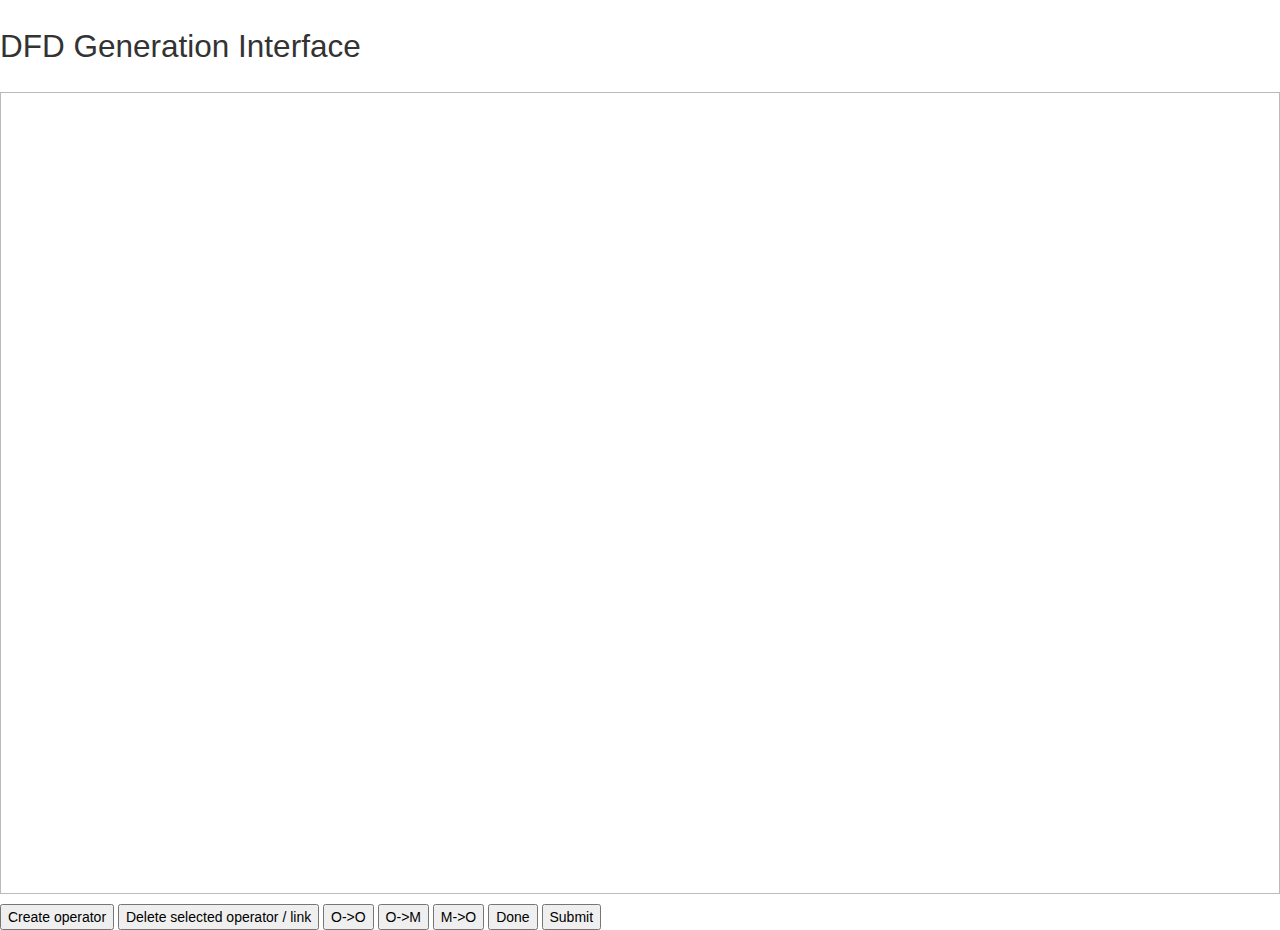
==== flowchart/index.html @ 85737ed6 "test" ====
﻿<!DOCTYPE html>
<html lang="en">

<head>
    <title>DFDVis</title>
    <script src="js/jquery/jquery-3.1.1.min.js"></script>
    <script src="js/jquery-ui/jquery-ui.min.js"></script>
    <script src="js/bootstrap/js/bootstrap.min.js"></script>
    <script src="js/d3/d3.js"></script>
    <script src="js/jquery.panzoom/dist/jquery.panzoom.min.js"></script>
    <script src="js/jquery-mousewheel/jquery.mousewheel.min.js"></script>
    <!--******************************-->
    <script src="js/jquery.flowchart.js"></script>
    <script src="js/main.js"></script>
    <!--******************************-->
    <link rel="stylesheet" href="js/bootstrap/css/bootstrap.css">
    <link rel="stylesheet" href="stylesheets/flowchart.css">
</head>

<body>
    <div class="flowchart-example">
        <h2>DFD Generation Interface</h2>
        <div class="flowchart-example-container" id="example_8"></div>
        <button class="create_operator">Create operator</button>
        <button class="delete_selected_button">Delete selected operator / link</button>
        <button class="mode_1">O->O</button>
        <button class="mode_2">O->M</button>
        <button class="mode_3">M->O</button>
        <button class="done">Done</button>
<!-- zhaowenyang-->
        <button class="submit">Submit </button>
        <div>
            <div id="operator_properties">
                <label for="operator_title">Operator's title: </label>
                <input type="text" id="operator_title" />
            </div>
            <div id="link_properties">
                <label for="link_title">Link's title: </label>
                <input type="text" id="link_title" />
            </div>
        </div>
    </div>
</body>

</html>
---- flowchart/stylesheets/flowchart.css ----
.flowchart-container {
    position: relative;
    overflow: hidden;
}

.flowchart-links-layer,
.flowchart-operators-layer,
.flowchart-temporary-link-layer {
    position: absolute;
    top: 0px;
    left: 0px;
    width: 100%;
    height: 100%;
}

.flowchart-operators-layer,
.flowchart-temporary-link-layer {
    pointer-events: none;
}

.flowchart-temporary-link-layer {
    display: none;
}

.flowchart-link,
.flowchart-operator {
    cursor: default;
}

.flowchart-operator-connector {
    position: relative;
    padding-top: 5px;
    padding-bottom: 5px;
}

.flowchart-operator-connector-label {
    font-size: small;
}

.flowchart-operator-inputs .flowchart-operator-connector-label {
    margin-left: 14px;
}

.flowchart-operator-outputs .flowchart-operator-connector-label {
    text-align: right;
    margin-right: 5px;
}

.flowchart-operator-connector-arrow {
    width: 0px;
    height: 0px;
    border-top: 10px solid transparent;
    border-bottom: 10px solid transparent;
    border-left: 10px solid rgb(204, 204, 204);
    position: absolute;
    top: 0px;
}

.flowchart-operator-connector-small-arrow {
    width: 0px;
    height: 0px;
    border-top: 5px solid transparent;
    border-bottom: 5px solid transparent;
    border-left: 5px solid transparent;
    /*rgb(100, 100, 100);*/
    position: absolute;
    top: 5px;
    pointer-events: none;
}

.flowchart-operator-connector:hover .flowchart-operator-connector-arrow {
    border-left: 10px solid rgb(153, 153, 153);
}

.flowchart-operator-inputs .flowchart-operator-connector-arrow {
    left: -1px;
}

.flowchart-operator-outputs .flowchart-operator-connector-arrow {
    right: -10px;
}

.flowchart-operator-inputs .flowchart-operator-connector-small-arrow {
    left: -1px;
}

.flowchart-operator-outputs .flowchart-operator-connector-small-arrow {
    right: -7px;
}

.unselectable {
    -moz-user-select: none;
    -khtml-user-select: none;
    -webkit-user-select: none;
    /*
     Introduced in IE 10.
     See http://ie.microsoft.com/testdrive/HTML5/msUserSelect/
   */
    -ms-user-select: none;
    user-select: none;
}

/* Default Operator */

.flowchart-operator {
    position: absolute;
    width: 140px;
    border: 1px solid #CCCCCC;
    background: #FAFAFA;
    pointer-events: initial;
}

.flowchart-operator.hover {
    border-color: #999;
}

.flowchart-operator.selected {
    border-color: #555;
}

.flowchart-operator .flowchart-operator-title {
    width: 100%;
    padding: 5px;
    font-weight: bold;
    box-sizing: border-box;
    border-bottom: 1px solid #DDDDDD;
    background: #F0F0F0;
    height: auto;
    overflow: hidden;
    text-overflow: ellipsis;
    white-space: nowrap;
    cursor: move;
}

.flowchart-operator .flowchart-operator-inputs-outputs {
    display: table;
    width: 100%;
    margin-top: 5px;
    margin-bottom: 5px;
}

.flowchart-operator .flowchart-operator-inputs,
.flowchart-default-operator .flowchart-operator-outputs {
    display: table-cell;
    width: 50%;
}

/*******************************************************/

.flowchart-example-container {
  height: 800px;
  border: 1px solid #BBB;
  margin-bottom: 10px;
}

.flowchart-operator-connector-arrow {
  top: 4px;
}

.flowchart-operator-connector-small-arrow {
  top: 9px;
}

.flowchart-example pre {
  display: none;
}

.flowchart-example-event {
  margin-top: 10px;
  margin-bottom: 10px;
  color: #3366FF;
}

#last_event_example_6 {
  display: block;
  overflow-y: auto;
  height: 100px;
}

#flowchart_data {
  width: 100%;
  margin-top: 20px;
  margin-bottom: 40px;
  height: 140px;
}

h4 {
  margin-top: 40px;
}

#operator_properties, 
#link_properties {
  display: none;
  margin-top: 20px;
  margin-bottom: 20px;
  border: 4px solid;
  padding: 10px;
}

#chart_container {
    width: 100%;
    height: 500px;
    overflow: hidden;
    background: repeating-linear-gradient(
      45deg,
      #eee,
      #eee 10px,
      #e5e5e5 10px,
      #e5e5e5 20px
    );
    border: 1px solid black;
}

.draggable_operator {
  display: inline-block;
  padding: 2px 5px 2px 5px;
  border: 1px solid #ccc;
  cursor: grab;
  -webkit-touch-callout: none; /* iOS Safari */
  -webkit-user-select: none;   /* Chrome/Safari/Opera */
  -khtml-user-select: none;    /* Konqueror */
  -moz-user-select: none;      /* Firefox */
  -ms-user-select: none;       /* IE/Edge */
  user-select: none;           /* non-prefixed version, currently
                                  not supported by any browser */
}

.draggable_operators {
  margin-top: 10px;
}

.draggable_operators_label {
  margin-bottom: 5px;
}

.draggable_operators_divs {
  margin-bottom: 20px;
}
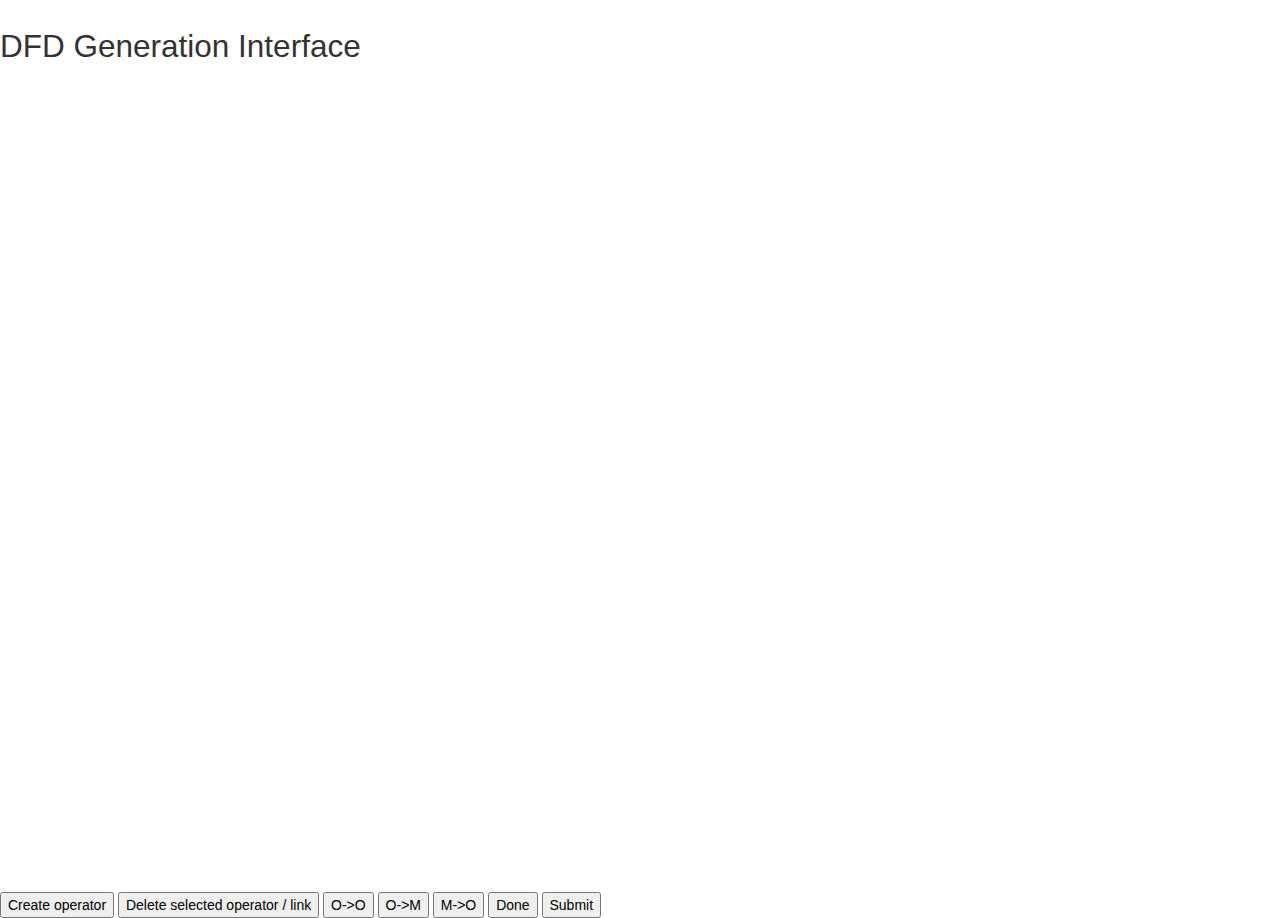
==== commit f93e1aa5: "a few change" ====
--- a/flowchart/index.html
+++ b/flowchart/index.html
@@ -3,6 +3,10 @@
 
 <head>
     <title>DFDVis</title>
+    <link rel="stylesheet" href="stylesheets/flowchart.css">
+    <link rel="stylesheet" href="js/bootstrap/css/bootstrap.css">
+    <link rel="stylesheet" href="stylesheets/mine.css">
+    <!--******************************-->
     <script src="js/jquery/jquery-3.1.1.min.js"></script>
     <script src="js/jquery-ui/jquery-ui.min.js"></script>
     <script src="js/bootstrap/js/bootstrap.min.js"></script>
@@ -12,22 +16,18 @@
     <!--******************************-->
     <script src="js/jquery.flowchart.js"></script>
     <script src="js/main.js"></script>
-    <!--******************************-->
-    <link rel="stylesheet" href="js/bootstrap/css/bootstrap.css">
-    <link rel="stylesheet" href="stylesheets/flowchart.css">
 </head>
 
 <body>
     <div class="flowchart-example">
         <h2>DFD Generation Interface</h2>
-        <div class="flowchart-example-container" id="example_8"></div>
+        <div class="flowchart-example-container" id="flowchartdiv"></div>
         <button class="create_operator">Create operator</button>
         <button class="delete_selected_button">Delete selected operator / link</button>
         <button class="mode_1">O->O</button>
         <button class="mode_2">O->M</button>
         <button class="mode_3">M->O</button>
         <button class="done">Done</button>
-<!-- zhaowenyang-->
         <button class="submit">Submit </button>
         <div>
             <div id="operator_properties">
--- a/flowchart/stylesheets/flowchart.css
+++ b/flowchart/stylesheets/flowchart.css
@@ -104,7 +104,7 @@
 
 .flowchart-operator {
     position: absolute;
-    width: 140px;
+    width: 100px;
     border: 1px solid #CCCCCC;
     background: #FAFAFA;
     pointer-events: initial;
@@ -135,8 +135,8 @@
 .flowchart-operator .flowchart-operator-inputs-outputs {
     display: table;
     width: 100%;
-    margin-top: 5px;
-    margin-bottom: 5px;
+    margin-top: 1px;
+    margin-bottom: 1px;
 }
 
 .flowchart-operator .flowchart-operator-inputs,
@@ -149,8 +149,6 @@
 
 .flowchart-example-container {
   height: 800px;
-  border: 1px solid #BBB;
-  margin-bottom: 10px;
 }
 
 .flowchart-operator-connector-arrow {
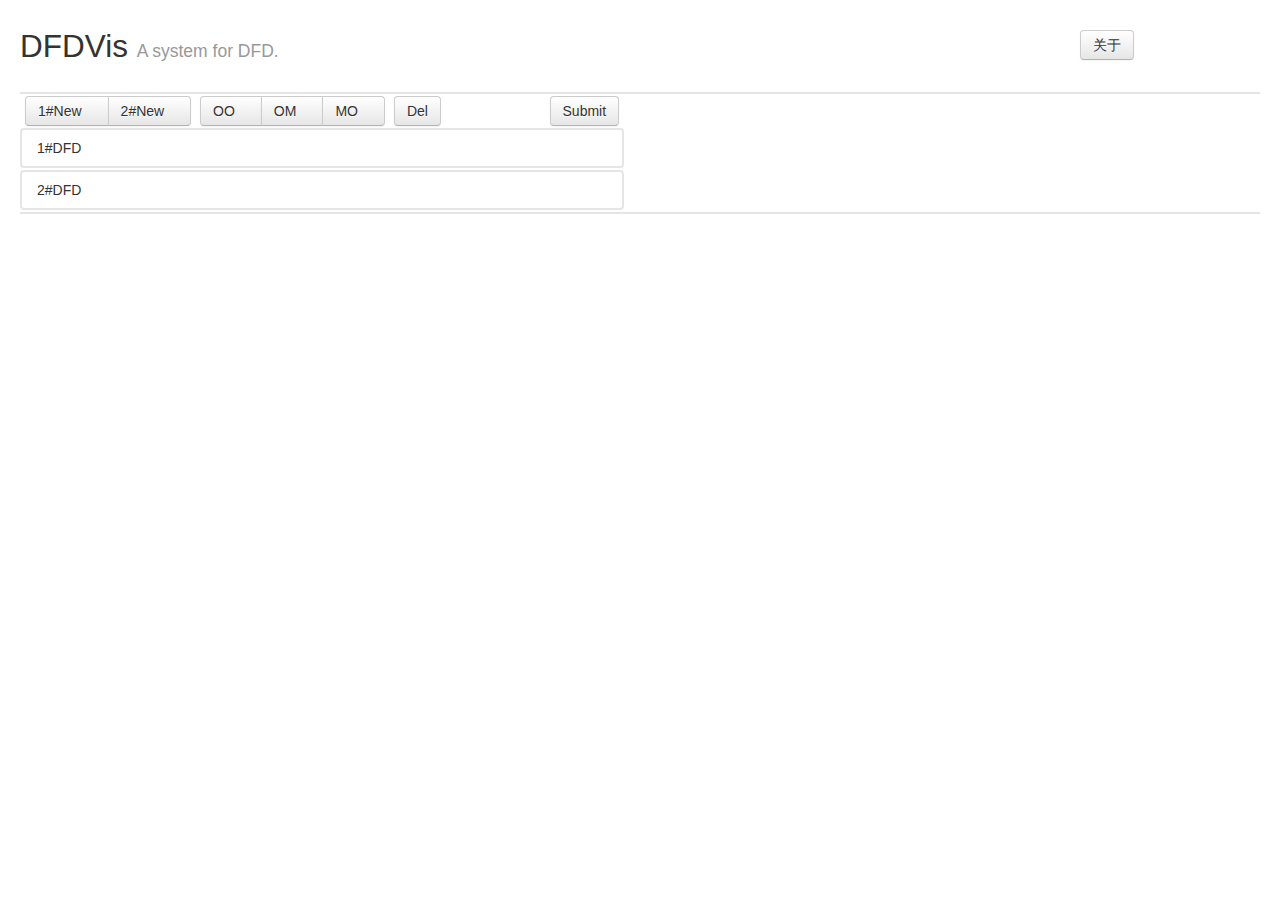
==== commit a61bc6f4: "change files" ====
--- a/flowchart/index.html
+++ b/flowchart/index.html
@@ -1,5 +1,5 @@
-﻿<!DOCTYPE html>
-<html lang="en">
+<!DOCTYPE html>
+<html>
 
 <head>
     <title>DFDVis</title>
@@ -19,25 +19,84 @@
 </head>
 
 <body>
-    <div class="flowchart-example">
-        <h2>DFD Generation Interface</h2>
-        <div class="flowchart-example-container" id="flowchartdiv"></div>
-        <button class="create_operator">Create operator</button>
-        <button class="delete_selected_button">Delete selected operator / link</button>
-        <button class="mode_1">O->O</button>
-        <button class="mode_2">O->M</button>
-        <button class="mode_3">M->O</button>
-        <button class="done">Done</button>
-        <button class="submit">Submit </button>
-        <div>
-            <div id="operator_properties">
-                <label for="operator_title">Operator's title: </label>
-                <input type="text" id="operator_title" />
+    <div class="container-fluid">
+        <!--主标题栏和提示信息栏-->
+        <div class="row-fluid" id="div-syshead">
+            <div class="span10" id="div-systitle">
+                <h2>DFDVis    <small>A system for DFD.</small></h2>
             </div>
-            <div id="link_properties">
-                <label for="link_title">Link's title: </label>
-                <input type="text" id="link_title" />
+            <div class="span2" id="div-sys
+help">
+                <a id="modal" href="#modal-container" role="button" class="btn" data-toggle="modal">关于</a>
+                <div id="modal-container" class="modal hide fade" role="dialog" aria-labelledby="myModalLabel" aria-hidden="true">
+                    <div class="modal-header">
+                        <h2 id="myModalLabel">标题栏</h2>
+                    </div>
+                    <div class="modal-body">
+                        <p>
+                            显示提示帮助信息
+                        </p>
+                    </div>
+                    <div class="modal-footer">
+                        <button class="btn" data-dismiss="modal" aria-hidden="true">关闭</button>
+                    </div>
+                </div>
             </div>
+        </div>
+        <!--流图栏-->
+        <div class="row-fluid" id="main-content-div">
+            <div class="span6">
+                <div class="row-fluid" id="btn-row">
+                    <div class="btn-group">
+                        <button id="btn-new1" class="btn" type="button">1#New<em class="icon-align-left"></em></button>
+                        <button id="btn-new2" class="btn" type="button">2#New<em class="icon-align-right"></em></button>
+                    </div>
+                    <div class="btn-group">
+                        <button id="btn-OO" class="btn" type="button" id="btn-oo">OO<em class="icon-align-left"></em></button>
+                        <button id="btn-OM" class="btn" type="button" id="btn-om">OM<em class="icon-align-center"></em></button>
+                        <button id="btn-MO" class="btn" type="button" id="btn-mo">MO<em class="icon-align-right"></em></button>
+                    </div>
+                    <div class="btn-group">
+                        <button id="btn-delete" class="btn" type="button">Del</button>
+                    </div>
+                    <div class="btn-group" id="btng-4">
+                        <button id="btn-submit" class="btn" type="button">Submit</button>
+                    </div>
+                </div>
+                <div class="accordion" id="dfddiv">
+                    <div class="accordion-group">
+                        <div class="accordion-heading">
+                            <span class="accordion-toggle" data-toggle="collapse" data-parent="#accordion" href="#accordion-element-1">1#DFD</span>
+                        </div>
+                        <div id="accordion-element-1" class="accordion-body in">
+                            <div class="accordion-inner flowchart-example-container" id="flowchartdiv1">
+                            </div>
+                        </div>
+                    </div>
+                    <div class="accordion-group">
+                        <div class="accordion-heading">
+                            <span class="accordion-toggle" data-toggle="collapse" data-parent="#accordion" href="#accordion-element-2">2#DFD</span>
+                        </div>
+                        <div id="accordion-element-2" class="accordion-body in">
+                            <div class="accordion-inner flowchart-example-container" id="flowchartdiv2">
+                            </div>
+                        </div>
+                    </div>
+                </div>
+            </div>
+            <div class="span6">
+            </div>
+        </div>
+        <!--对比栏-->
+        <div class="row-fluid" id="comparison-div">
+        </div>
+        <div id="operator_properties" class="alert alert-success alert-dismissable">
+            <label for="operator_title">Operator's title: </label>
+            <input type="text" id="operator_title" />
+        </div>
+        <div id="link_properties" class="alert alert-success alert-dismissable">
+            <label for="link_title">Link's title: </label>
+            <input type="text" id="link_title" />
         </div>
     </div>
 </body>
--- a/flowchart/stylesheets/flowchart.css
+++ b/flowchart/stylesheets/flowchart.css
@@ -11,6 +11,7 @@
     left: 0px;
     width: 100%;
     height: 100%;
+    
 }
 
 .flowchart-operators-layer,
@@ -111,11 +112,11 @@
 }
 
 .flowchart-operator.hover {
-    border-color: #999;
+    border: 1px solid #CCCCCC;
 }
 
 .flowchart-operator.selected {
-    border-color: #555;
+    border: 4px solid #CCCCCC;
 }
 
 .flowchart-operator .flowchart-operator-title {
@@ -147,10 +148,6 @@
 
 /*******************************************************/
 
-.flowchart-example-container {
-  height: 800px;
-}
-
 .flowchart-operator-connector-arrow {
   top: 4px;
 }
@@ -188,11 +185,11 @@
 
 #operator_properties, 
 #link_properties {
+  position:absolute;
   display: none;
-  margin-top: 20px;
-  margin-bottom: 20px;
-  border: 4px solid;
-  padding: 10px;
+  left: 25px;
+  bottom: 185px;
+  padding: 5px;
 }
 
 #chart_container {
--- a/flowchart/stylesheets/mine.css
+++ b/flowchart/stylesheets/mine.css
@@ -0,0 +1,20 @@
+#modal {
+	margin-top: 30px;
+}
+
+#div-syshead {
+	border-bottom: 2px solid #e5e5e5;
+}
+
+#btn-row {
+	margin: 2px 0px;
+}
+
+#btng-4 {
+	float: right;
+	margin-right: 5px;
+}
+
+#comparison-div {
+	border-top: 2px solid #e5e5e5;
+}
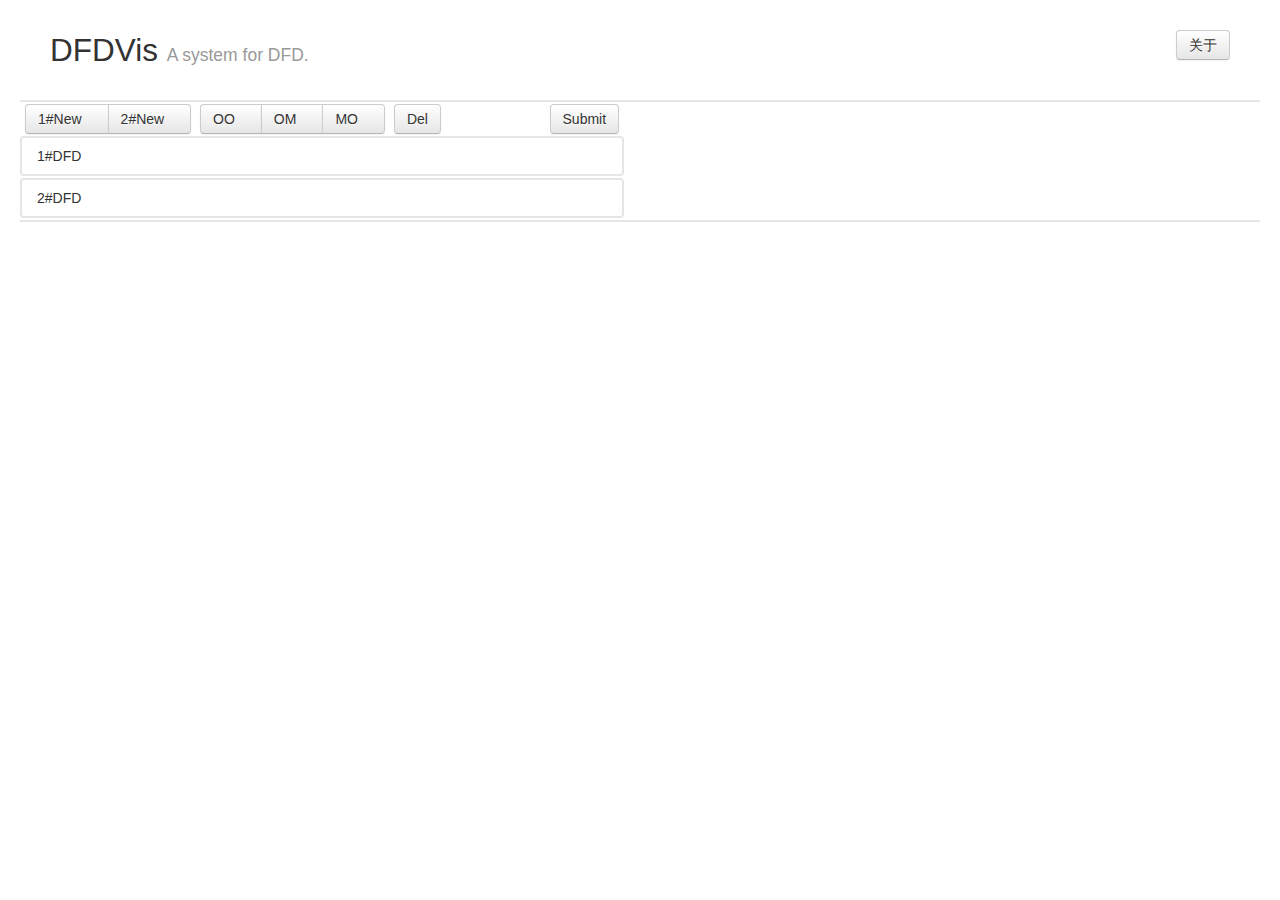
==== commit d4a0d796: "修改样式，缩小node的大小" ====
--- a/flowchart/index.html
+++ b/flowchart/index.html
@@ -25,8 +25,7 @@
             <div class="span10" id="div-systitle">
                 <h2>DFDVis    <small>A system for DFD.</small></h2>
             </div>
-            <div class="span2" id="div-sys
-help">
+            <div class="span2" id="div-syshelp">
                 <a id="modal" href="#modal-container" role="button" class="btn" data-toggle="modal">关于</a>
                 <div id="modal-container" class="modal hide fade" role="dialog" aria-labelledby="myModalLabel" aria-hidden="true">
                     <div class="modal-header">
--- a/flowchart/stylesheets/flowchart.css
+++ b/flowchart/stylesheets/flowchart.css
@@ -30,8 +30,8 @@
 
 .flowchart-operator-connector {
     position: relative;
-    padding-top: 5px;
-    padding-bottom: 5px;
+    padding-top: 1px;
+    padding-bottom: 1px;
 }
 
 .flowchart-operator-connector-label {
@@ -105,7 +105,7 @@
 
 .flowchart-operator {
     position: absolute;
-    width: 100px;
+    
     border: 1px solid #CCCCCC;
     background: #FAFAFA;
     pointer-events: initial;
@@ -146,6 +146,15 @@
     width: 50%;
 }
 
+.flowchart-operator-inputs {
+  border-right: 1px solid #DDDDDD;
+}
+.flowchart-operator-outputs {
+  border-left: 1px solid #DDDDDD;
+}
+.flowchart-operator-connector-label {
+  min-width: 20px;
+}
 /*******************************************************/
 
 .flowchart-operator-connector-arrow {
@@ -188,7 +197,7 @@
   position:absolute;
   display: none;
   left: 25px;
-  bottom: 185px;
+  bottom: 155px;
   padding: 5px;
 }
 
--- a/flowchart/stylesheets/mine.css
+++ b/flowchart/stylesheets/mine.css
@@ -1,5 +1,7 @@
 #modal {
+	float: right;
 	margin-top: 30px;
+	margin-right: 30px;
 }
 
 #div-syshead {
